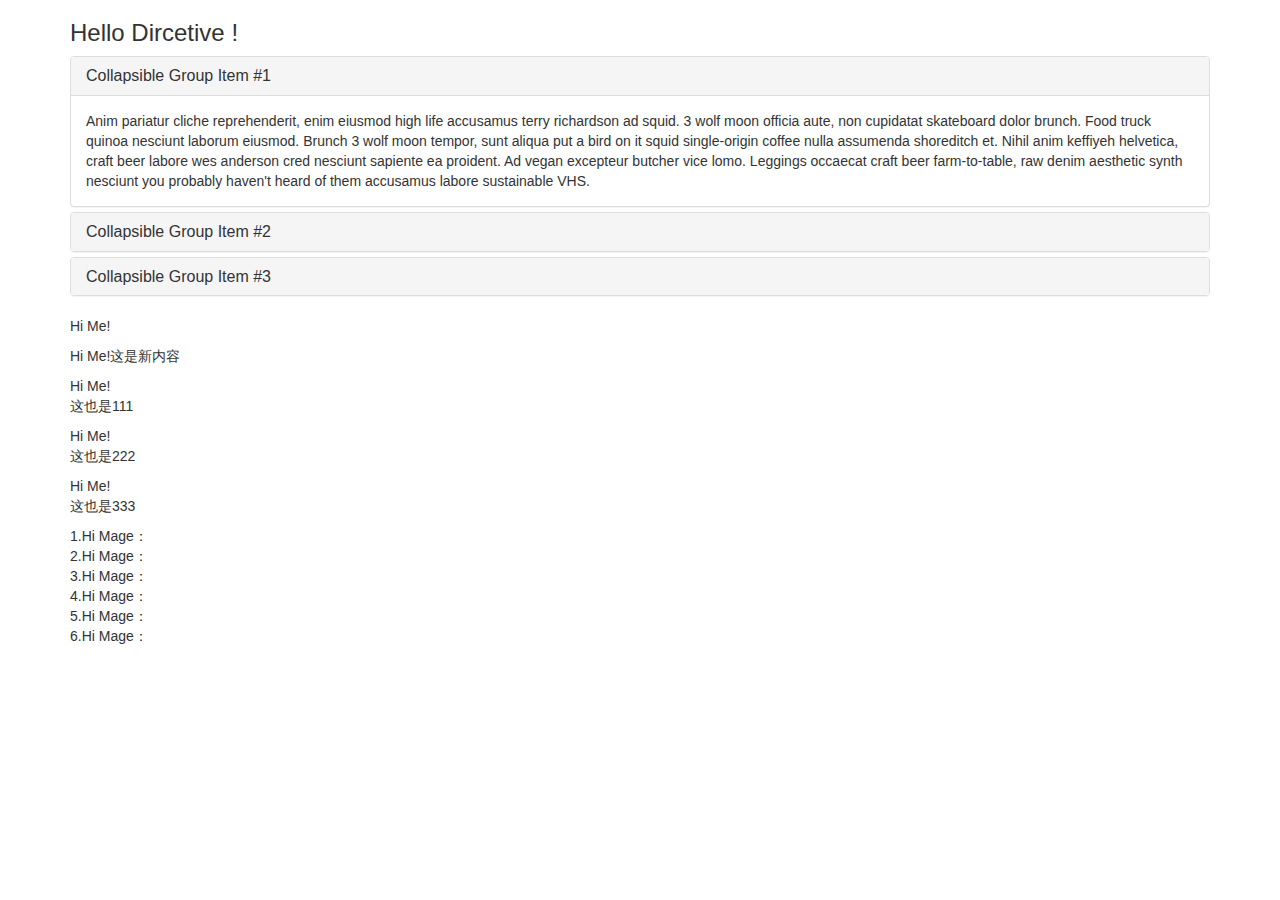
==== directive/index.html @ e7f165a5 "Init Project" ====
<!DOCTYPE html>
<html>
	<head>
		<meta charset="UTF-8">
		<title>dircetive</title>
		<link rel="stylesheet" href="../libs/bootstrap-3.3.5/css/bootstrap.min.css" />
		<link rel="stylesheet" href="style.css" />
		<script src="../libs/jquery1.11.3/jquery-1.11.3.min.js"></script>
		<script src="../libs/bootstrap-3.3.5/js/bootstrap.min.js"></script>
		<script src="../libs/angular1.4.12/angular.js"></script>
	</head>
	<body ng-app="myApp">
		<div class="container">
			<div>
				<hello></hello>
			</div>
			<div>
				<menu></menu>
			</div>
			<div>
				<tran></tran>
				<tran>这是新内容</tran>
				<tran><div>这也是111</div></tran>
				<tran><div><div>这也是222</div></div></tran>
				<tran><div><div><div>这也是333</div></div></div></tran>
			</div>
			
			<div ng-controller="FirstController">
				<div ng-repeat="a in arr">
					<span ng-bind="a"></span>.<hello2></hello2>
				</div>
			</div>
		</div>
		
		<script src="app.js"></script>
	</body>
</html>
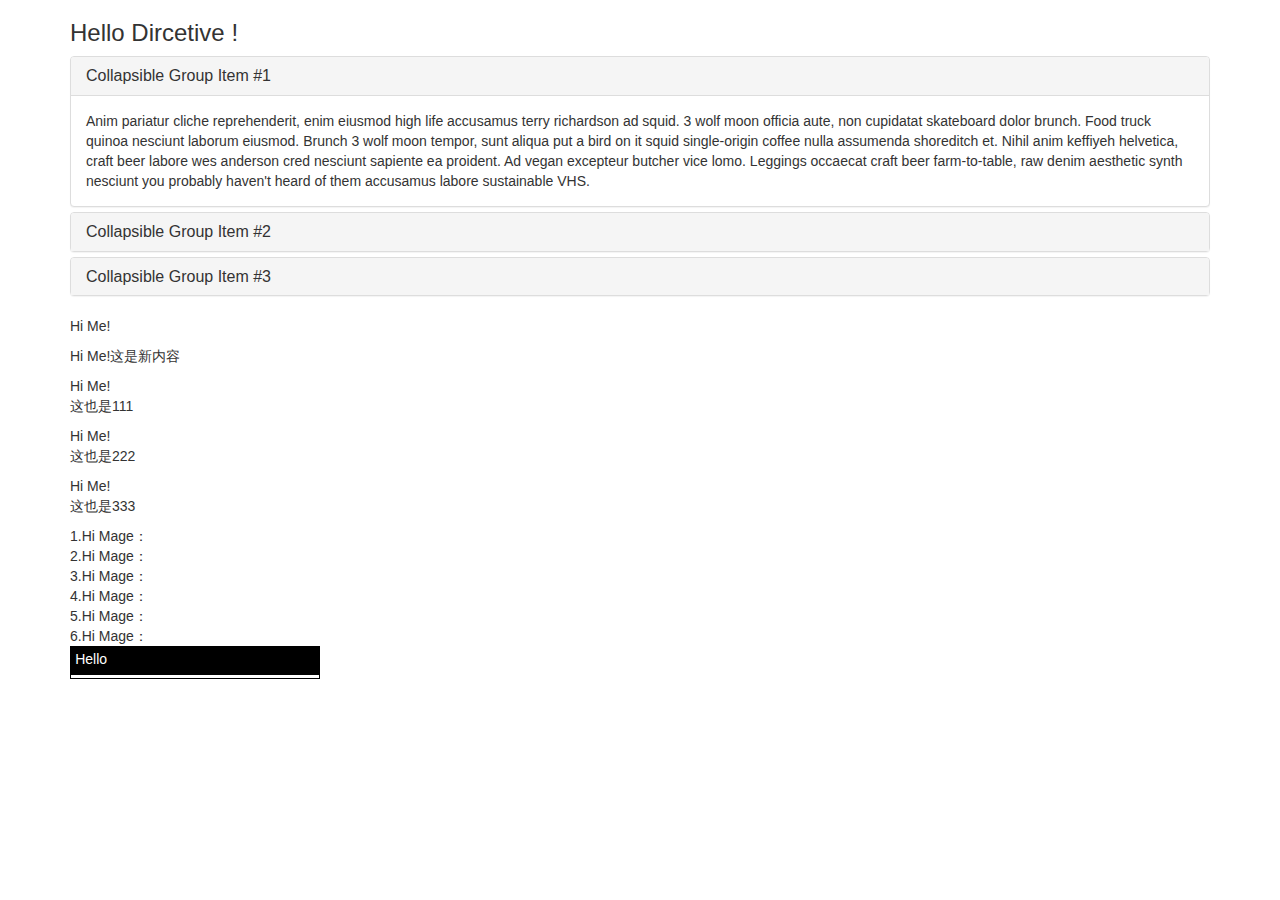
==== commit 50595d3b: "Create Directive Hello4" ====
--- a/directive/index.html
+++ b/directive/index.html
@@ -30,6 +30,18 @@
 					<span ng-bind="a"></span>.<hello2></hello2>
 				</div>
 			</div>
+			
+			<div ng-controller="secondController">
+				<hello3 class="expander" mata-title="title">
+					<span ng-bind="text"></span>
+				</hello3>
+			</div>
+			
+			<div ng-controller="threeController">
+				<hello4 class="expander" mata-title="{{title}}">
+					<span ng-bind="text"></span>
+				</hello4>
+			</div>
 		</div>
 		
 		<script src="app.js"></script>
--- a/directive/style.css
+++ b/directive/style.css
@@ -0,0 +1,15 @@
+.expander {
+    border: 1px solid black;
+    width: 250px;
+}
+
+.expander>.title {
+    background-color: black;
+    color: white;
+    padding: .1em .3em;
+    cursor: pointer;
+}
+
+.expander>.body {
+    padding: .1em .3em;
+}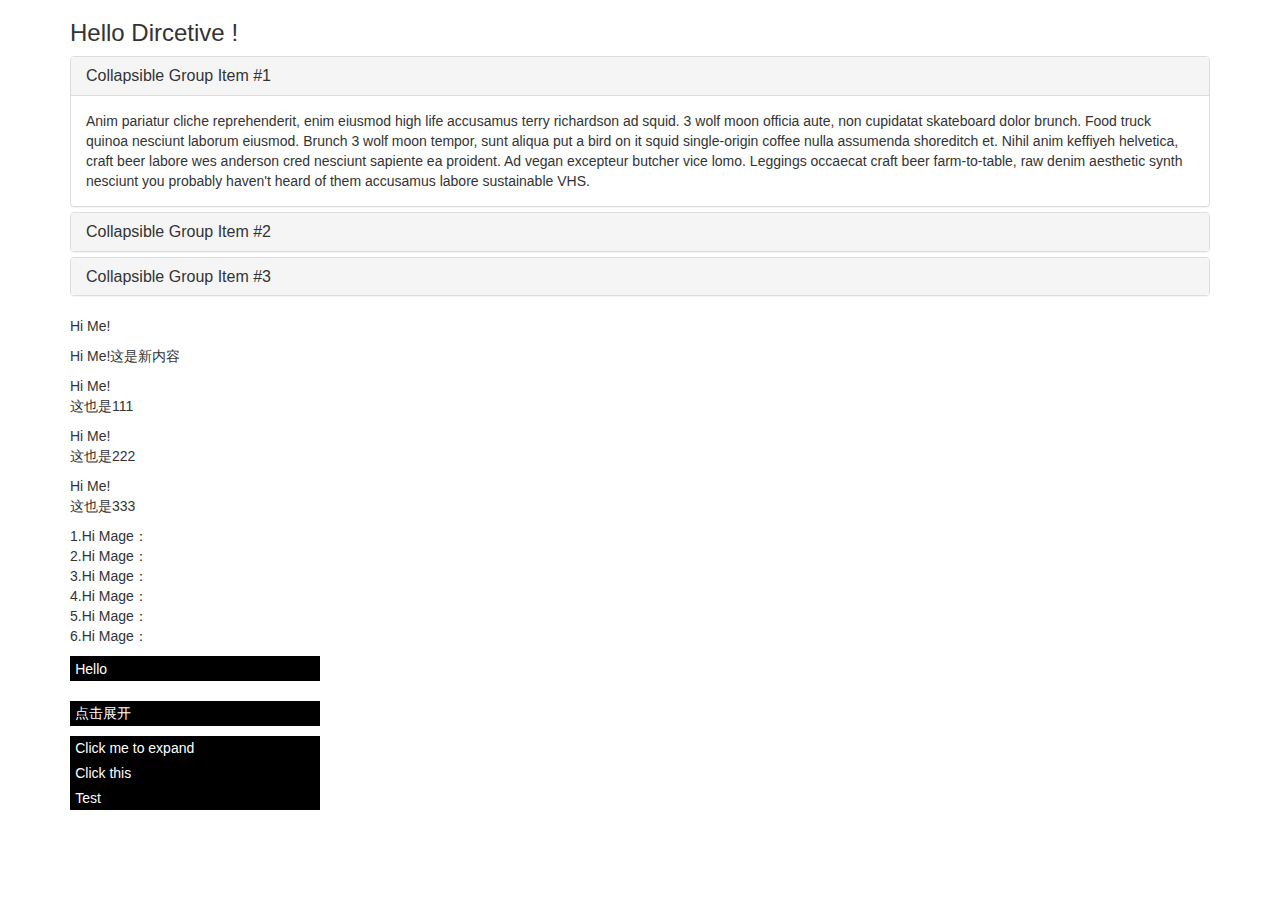
==== commit 26e68dc5: "finsh dircetive" ====
--- a/directive/index.html
+++ b/directive/index.html
@@ -29,18 +29,26 @@
 				<div ng-repeat="a in arr">
 					<span ng-bind="a"></span>.<hello2></hello2>
 				</div>
-			</div>
+			</div> 
 			
-			<div ng-controller="secondController">
+			<div ng-controller="secondController" class="box">
 				<hello3 class="expander" mata-title="title">
 					<span ng-bind="text"></span>
 				</hello3>
 			</div>
 			
-			<div ng-controller="threeController">
+			<div ng-controller="threeController" class="box">
 				<hello4 class="expander" mata-title="{{title}}">
 					<span ng-bind="text"></span>
 				</hello4>
+			</div>
+			
+			<div ng-controller = "someController">
+				<accordion>
+					<expander class="expander" ng-repeat="expander in expanders" expander-title='expander.title'>
+						<span ng-bind="expander.text"></span>
+					</expander>
+				</accordion>
 			</div>
 		</div>
 		
--- a/directive/style.css
+++ b/directive/style.css
@@ -12,4 +12,7 @@
 
 .expander>.body {
     padding: .1em .3em;
-}+}
+.box{
+	padding:10px 0;
+}
